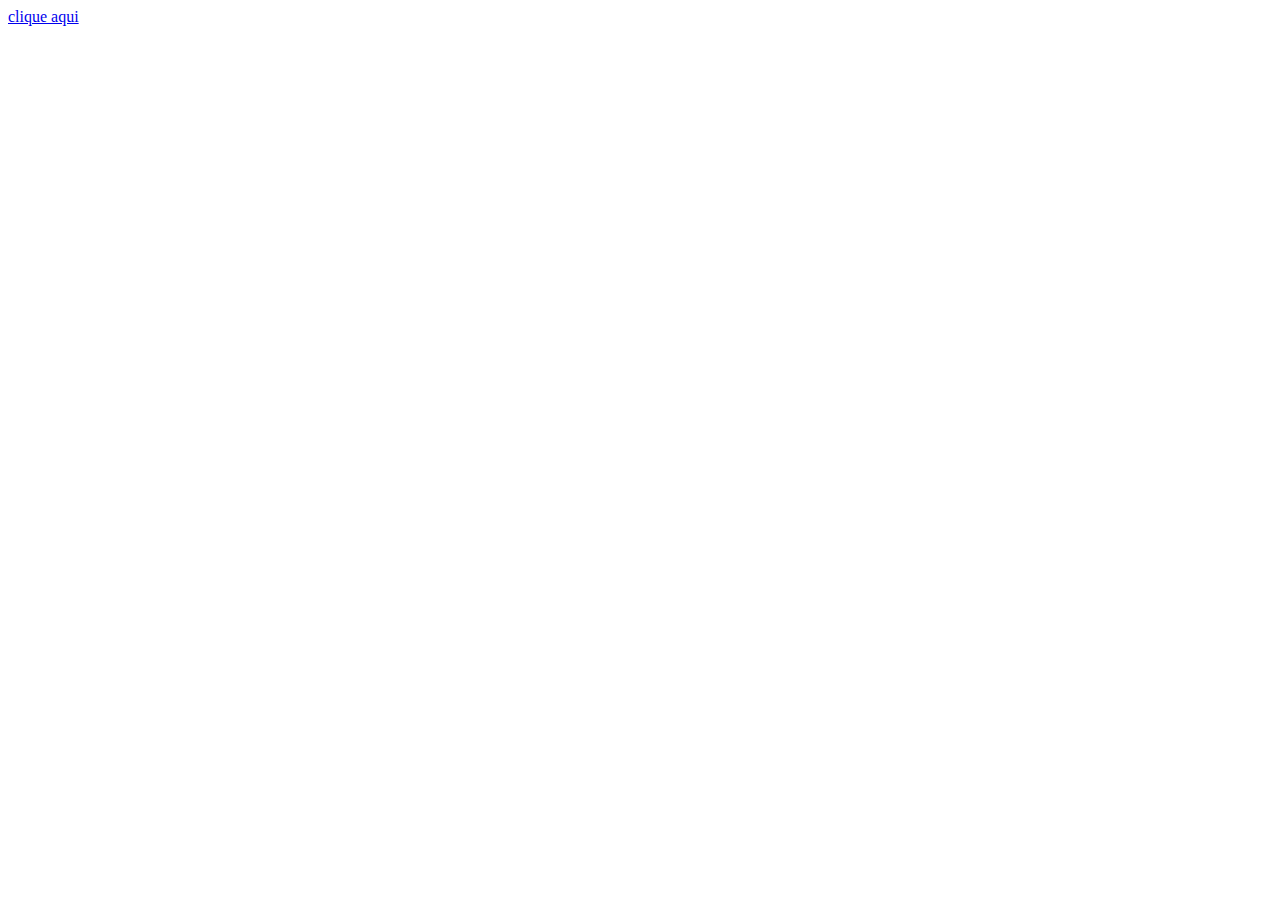
==== index.html @ 0aab7fa7 "changes" ====
<!DOCTYPE html>
<html lang="en">
<head>
    <meta charset="UTF-8">
    <meta http-equiv="X-UA-Compatible" content="IE=edge">
    <meta name="viewport" content="width=device-width, initial-scale=1.0">
    <title>Document</title>
</head>
<body>
    <a href="/Atividades/index.html">clique aqui</a>
</body>
</html>
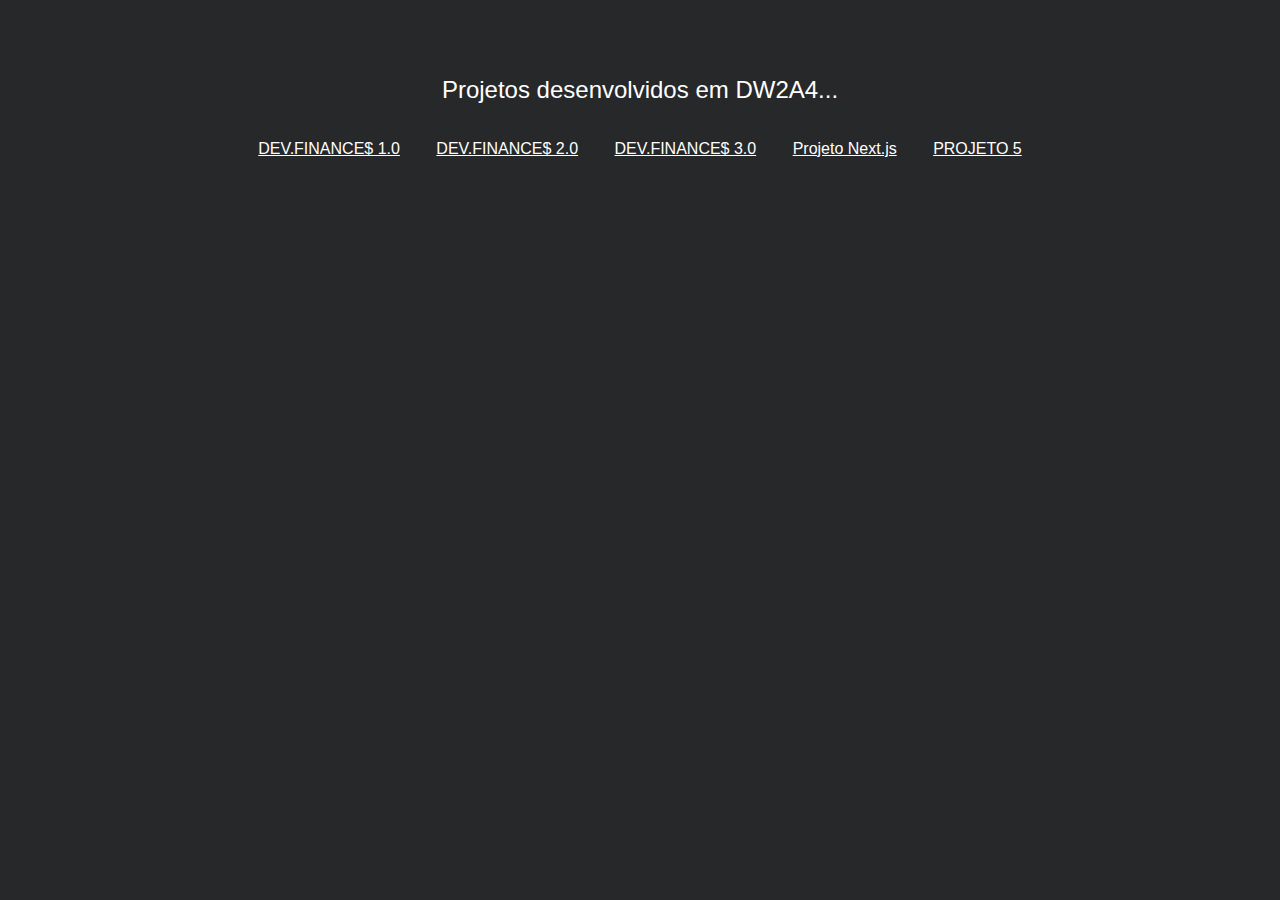
==== commit 92f5bab2: "added pasta 4" ====
--- a/index.html
+++ b/index.html
@@ -4,9 +4,40 @@
     <meta charset="UTF-8">
     <meta http-equiv="X-UA-Compatible" content="IE=edge">
     <meta name="viewport" content="width=device-width, initial-scale=1.0">
-    <title>Document</title>
+    <title>Projects DW2A4.</title>
 </head>
 <body>
-    <a href="/Atividades/index.html">clique aqui</a>
+
+
+    
+    <style>
+        * {
+            background-color: #26282a;
+            font-family: 'Poppins', sans-serif;
+            padding: 1rem;
+            text-align: center;
+        }
+
+        h2 {
+
+            color: white;
+            font-weight: normal;
+        }
+
+        a {
+
+            color: white;
+            font-weight: normal;
+        }
+    </style>
+
+<h2>Projetos desenvolvidos em DW2A4...</h2>
+
+    <a href="/Atividades/A1/index.html">DEV.FINANCE$ 1.0</a>
+    <a href="/Atividades/A2/index.html">DEV.FINANCE$ 2.0</a>
+    <a href="/Atividades/A3/index.html">DEV.FINANCE$ 3.0</a>
+    <a href="https://aula-next-v2-hhvpy4fh2-deividev365.vercel.app/">Projeto Next.js</a>
+    <a href="#">PROJETO 5</a>
+   
 </body>
 </html>